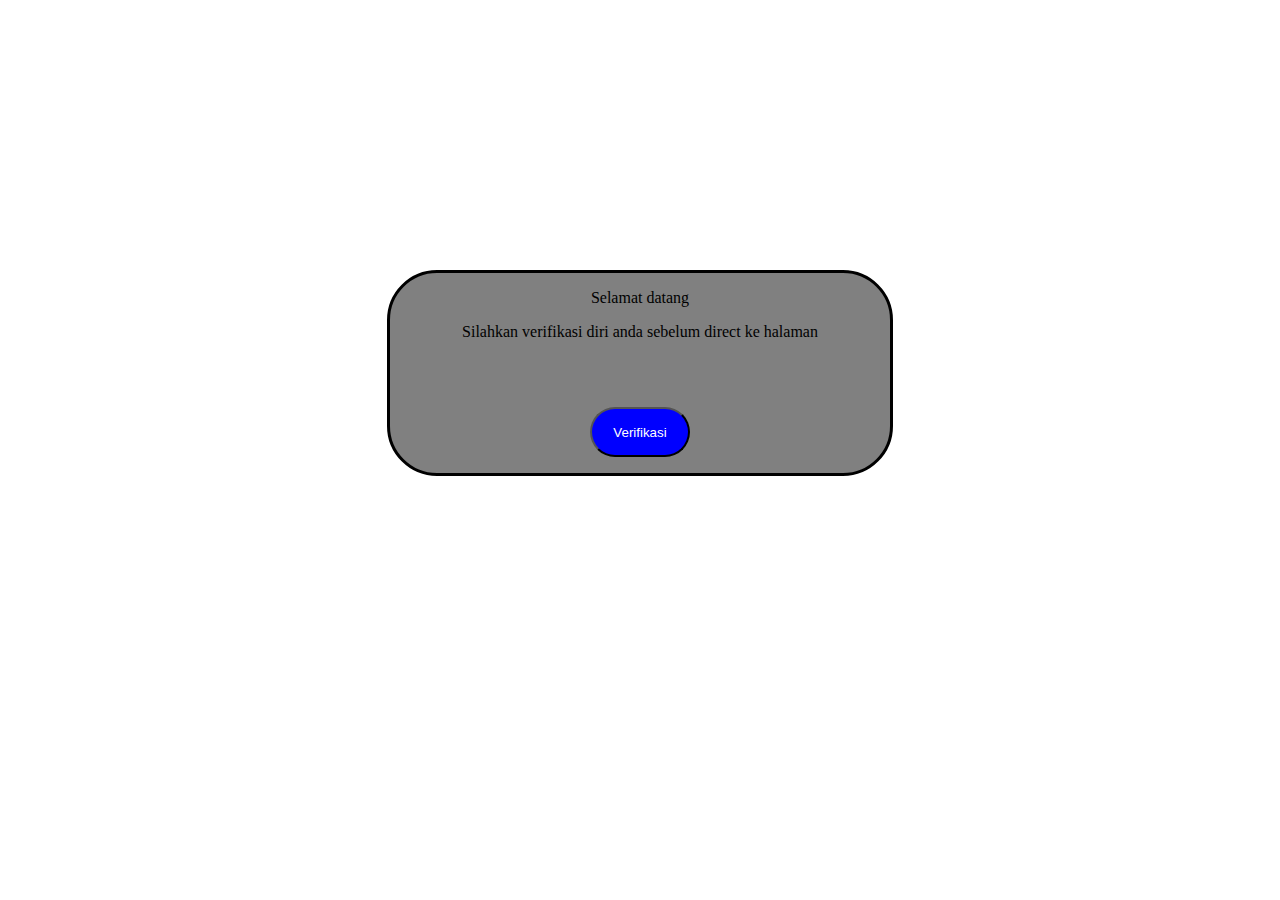
==== index.html @ 897850ef "Add files via upload" ====
<!DOCTYPE html>
<html>
<head>
	<title></title>
	<style type="text/css">

.bingkai
{
	border-radius: 50px;
	margin-left: auto;
	margin-right: auto;
	margin-bottom: auto;
	margin-top: 270px;
	border: solid black;
	background:grey;
	width: 500px;
	height: 200px;
}

.tombol
{
	margin : 50px;
	margin-left: auto;
	margin-bottom: auto;
	margin-right: auto;
	border-radius: 30px;
	background-color: blue;
	height:50px;
	width:100px;
	border-radius: 30px; 
	color:white;
}
	</style>
	<script>
		function pass()
		{
			var person = prompt("Please enter Name", );

			if (person == "aziz") {
				alert('Selamat, anda berhasil login!')
    		window.location.href="aziz.html";
			}
			else{
				alert('Selamat, anda gagal login!')
				window.location.href="error.html"
			}
		}
	</script>
</head>
<body background="img/1.jpg">
<div class= "bingkai" align="center">
		<p>Selamat datang</p>
		<p>Silahkan verifikasi diri anda sebelum direct ke halaman</p>
	<button class="tombol" onclick="pass()">Verifikasi</button>

</div>
</body>
</html>
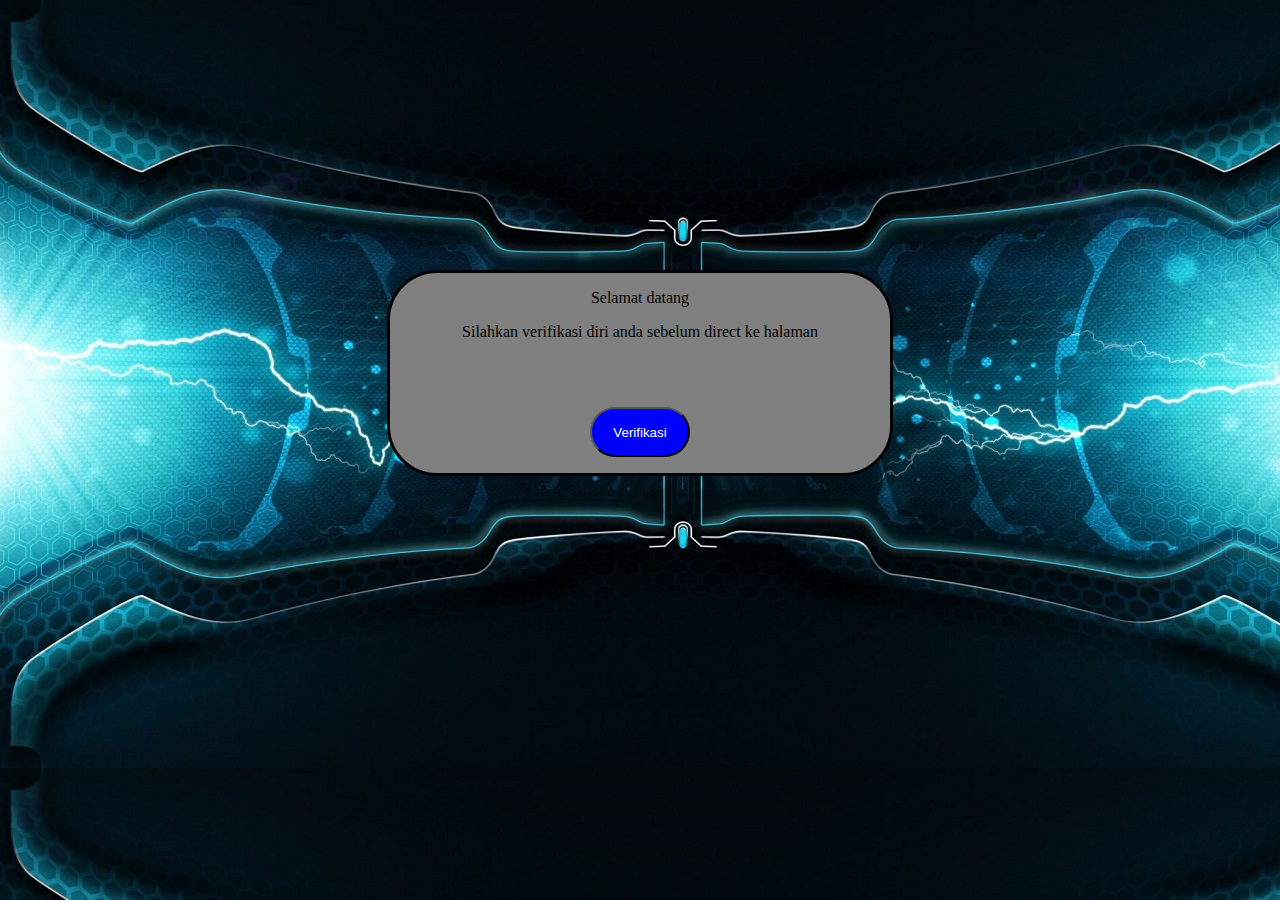
==== commit 750fc6e8: "Update index.html" ====
--- a/index.html
+++ b/index.html
@@ -1,7 +1,7 @@
 <!DOCTYPE html>
 <html>
 <head>
-	<title></title>
+	<title>LOGIN PLEASE!</title>
 	<style type="text/css">
 
 .bingkai
@@ -55,4 +55,4 @@
 
 </div>
 </body>
-</html>+</html>
